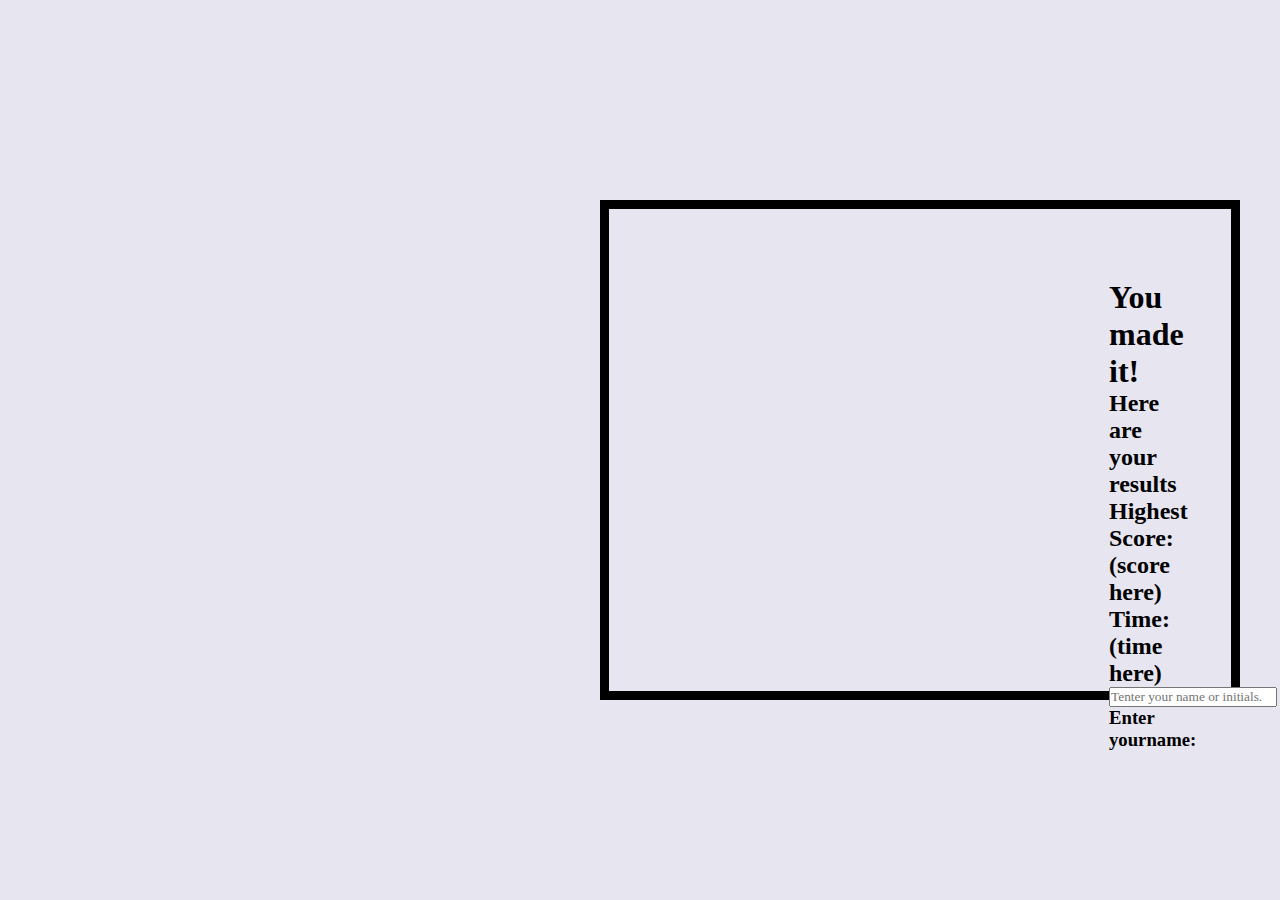
==== finish.html @ 5f949448 "first-commit" ====
<!DOCTYPE html>
<html lang="en">
<head>
    <meta charset="UTF-8">
    <meta http-equiv="X-UA-Compatible" content="IE=edge">
    <meta name="viewport" content="width=device-width, initial-scale=1.0">
    <title>Finish</title>
    <link rel="stylesheet"  href="./assets/style.css">
</head>
<body>
    
        <div >
        <div id="results">
        <h1>You made it!</h1>
        <h2>Here are your results</h2>
            <h2>Highest Score: <span>(score here)</span></h2>
            <h2>Time: <span>(time here)</span></h2>
                <input id="text1" placeholder="Tenter your name or initials.">
            <h3  > Enter yourname:</h3>
            

        


        <!-- </button>
            <link= href="./index.html"></a>
           </div> 
     </div> -->
   

        
   
        
        
        <script src="./assets/script.js"></script>

    
</body>
</html>
---- assets/style.css ----
* {

    margin: 0;
    padding: 0;
    box-sizing: border-box;
    font-family: 'Times New Roman', Times, serif;
    
    }
body{

background-color: rgb(231, 230, 240); 
margin: 0;
padding: 0;
}
#header{
    padding: 70px;
   
    width:  100%;
    height: 200px;
    border: 2px solid black; 

}
.question-box{
margin: 100px 0px 50px 20%;
width: px;
height: 400px;
border: 2px solid black; }

section {
    font-size: 50px;
    text-align: center;
    justify-content: center;
    padding: 100px;
}

#start-btn, #quit, #next-btn{
    border-radius: 8px;
    width:250px;
    height: 80px;
    background-color: rgb(18, 18, 179);
    font-size: 30px;
    color: white;

}
#time-score{

display: flex;
flex-wrap: wrap;
justify-content: space-between;
font-size: 40px;
padding:0px 50px ;
}
#start:hover{
    background-color:rgb(65, 65, 223);
}
#quit:hover{
    background-color:rgb(65, 65, 223);
}

section ul{
    border-radius: 8px;
    
}
/* #right-answer{
    border-radius: 8px;
    width:250px;
    height: 80px;
    background-color: rgb(18, 18, 179);
    font-size: 30px;
    color: white;
    margin-top: 200px;
    display: inline-block;
} */
#wrong-answer{
    border-radius: 8px;
    width:250px;
    height: 80px;
    background-color: rgb(18, 18, 179);
    font-size: 30px;
    color: white;
    margin-top: 200px;
}
.correct{
    border: 3px solid lightgrey;
    margin: 8% 0 0 20%;
    width: 80%;
    font-size: 30px;
    color: lightgrey;
    font-style: italic
}
.option-btn{
    border-radius: 8px;
    width:250px;
    height: 80px;
    background-color: rgb(18, 18, 179);
    font-size: 30px;
    color: white;
    margin-top: 10px;
    display: block; /* Make the buttons appear below each other */

}
.finish-btn{
width: 100%;
height: 300px;
border: 2px solid black;
justify-content: center;
    
}
#finish-btn{

    border-radius: 8px;
    width:250px;
    height: 80px;
    background-color: rgb(18, 18, 179);
    font-size: 30px;
    color: white;
    margin-top: 200px;
}
#results{
    width:50%;
    height: 500px;
    border: 9px solid black;
    padding: 70px 50px 50px 500px;
    margin-left: 600px;
    text-align: left;
    margin-top: 200px;
}
#bye{

width: 60%;
height:300px;
margin: 400px 400px;
border: 2px solid black;
text-align: center;
padding: 100px;
font-size: 80px;
text-decoration: underline;
color: rgb(0, 102, 255);

}
a{ 

    font-size: 30px;
    color: white;
    text-decoration: none;
    
}
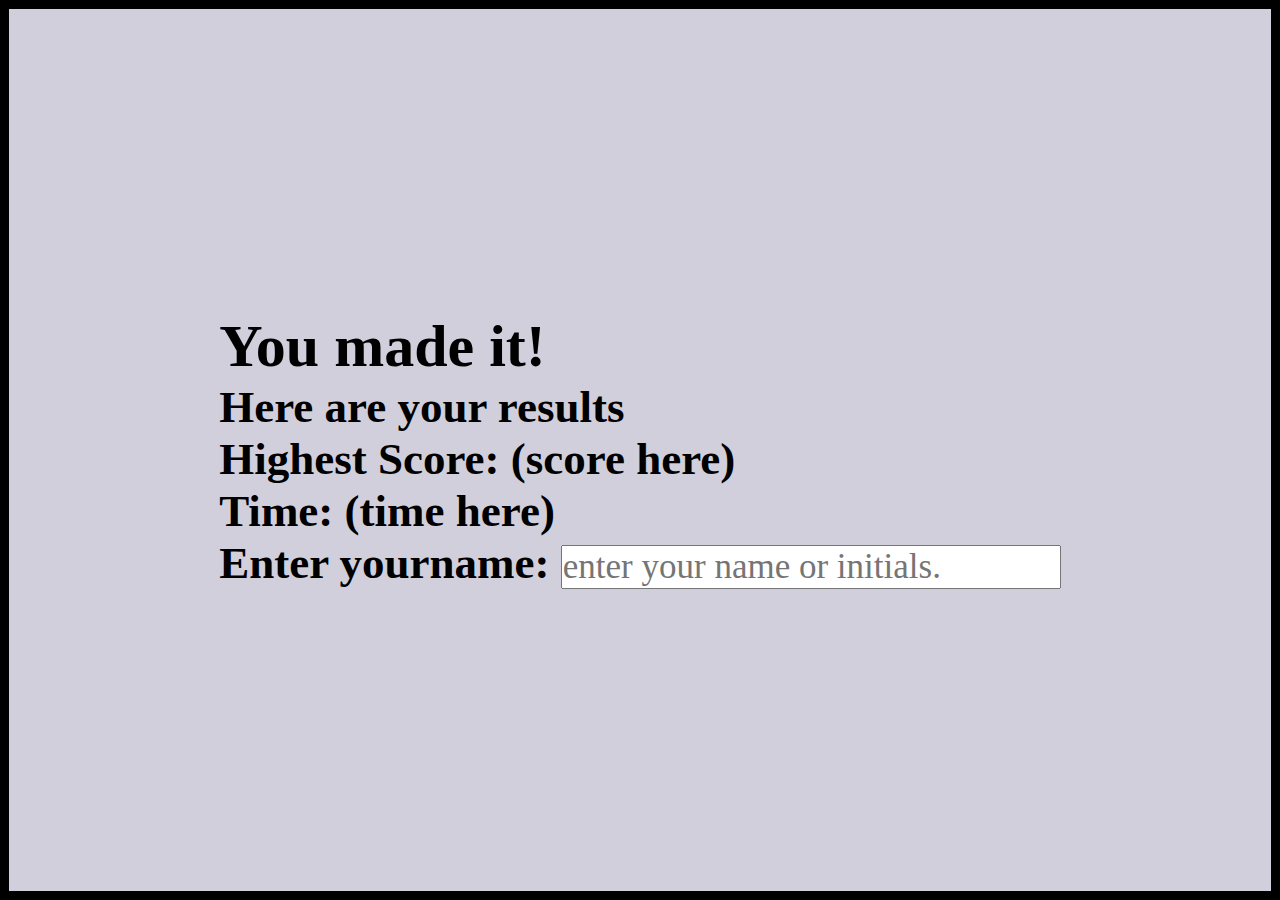
==== commit df553a81: "work-on-timer" ====
--- a/finish.html
+++ b/finish.html
@@ -9,17 +9,17 @@
 </head>
 <body>
     
+        <div id="results" >
         <div >
-        <div id="results">
         <h1>You made it!</h1>
         <h2>Here are your results</h2>
             <h2>Highest Score: <span>(score here)</span></h2>
             <h2>Time: <span>(time here)</span></h2>
-                <input id="text1" placeholder="Tenter your name or initials.">
-            <h3  > Enter yourname:</h3>
+                
+            <h2 > Enter yourname: <input id="text1" placeholder="enter your name or initials."> </h2>
             
-
-        
+         </div>
+        </div>
 
 
         <!-- </button>
--- a/assets/style.css
+++ b/assets/style.css
@@ -10,7 +10,7 @@
     }
 body{
 
-background-color: rgb(231, 230, 240); 
+background-color: rgb(208, 207, 219); 
 margin: 0;
 padding: 0;
 }
@@ -22,7 +22,7 @@
     border: 2px solid black; 
 
 }
-.question-box{
+.question-box{ 
 margin: 100px 0px 50px 20%;
 width: px;
 height: 400px;
@@ -63,25 +63,26 @@
     border-radius: 8px;
     
 }
-/* #right-answer{
+/* right-answer{
+   border-radius: 8px;
+    width:250px;
+    height: 80px;
+    background-color: rgb(18, 18, 179);
+    font-size: 30px;
+    color: white;
+    margin-top: 10px;
+    display: block; 
+} */
+/* #wrong-answer{
     border-radius: 8px;
     width:250px;
     height: 80px;
     background-color: rgb(18, 18, 179);
     font-size: 30px;
     color: white;
-    margin-top: 200px;
-    display: inline-block;
+    margin-top: 10px;
+    display: block; 
 } */
-#wrong-answer{
-    border-radius: 8px;
-    width:250px;
-    height: 80px;
-    background-color: rgb(18, 18, 179);
-    font-size: 30px;
-    color: white;
-    margin-top: 200px;
-}
 .correct{
     border: 3px solid lightgrey;
     margin: 8% 0 0 20%;
@@ -92,14 +93,15 @@
 }
 .option-btn{
     border-radius: 8px;
-    width:250px;
+    width:300px;
     height: 80px;
     background-color: rgb(18, 18, 179);
     font-size: 30px;
     color: white;
     margin-top: 10px;
     display: block; /* Make the buttons appear below each other */
-
+    text-align: start;
+    padding-left: 15px;
 }
 .finish-btn{
 width: 100%;
@@ -119,26 +121,35 @@
     margin-top: 200px;
 }
 #results{
-    width:50%;
-    height: 500px;
+    width:100%;
+    height: 100vh;
     border: 9px solid black;
-    padding: 70px 50px 50px 500px;
-    margin-left: 600px;
+    justify-content: center;
+    display: flex;
     text-align: left;
-    margin-top: 200px;
+    align-items: center;
+    font-size: 30px;
+}
+#text1{
+
+font-size: 35px;
+width: 500px;
+
 }
 #bye{
 
-width: 60%;
-height:300px;
-margin: 400px 400px;
-border: 2px solid black;
+width: 100%;
+height:100vh;
+display: flex;
+align-items: center;
+justify-content: center;
 text-align: center;
-padding: 100px;
 font-size: 80px;
 text-decoration: underline;
-color: rgb(0, 102, 255);
-
+color: rgb(4, 40, 94);
+background-image: url("../assets/sean-oulashin-KMn4VEeEPR8-unsplash.jpg");
+background-size: cover;
+background-position: center;
 }
 a{ 
 
@@ -146,4 +157,9 @@
     color: white;
     text-decoration: none;
     
-}+}
+@media (max-width: 740px) {
+    .box {
+      width: 48%;
+    }
+  }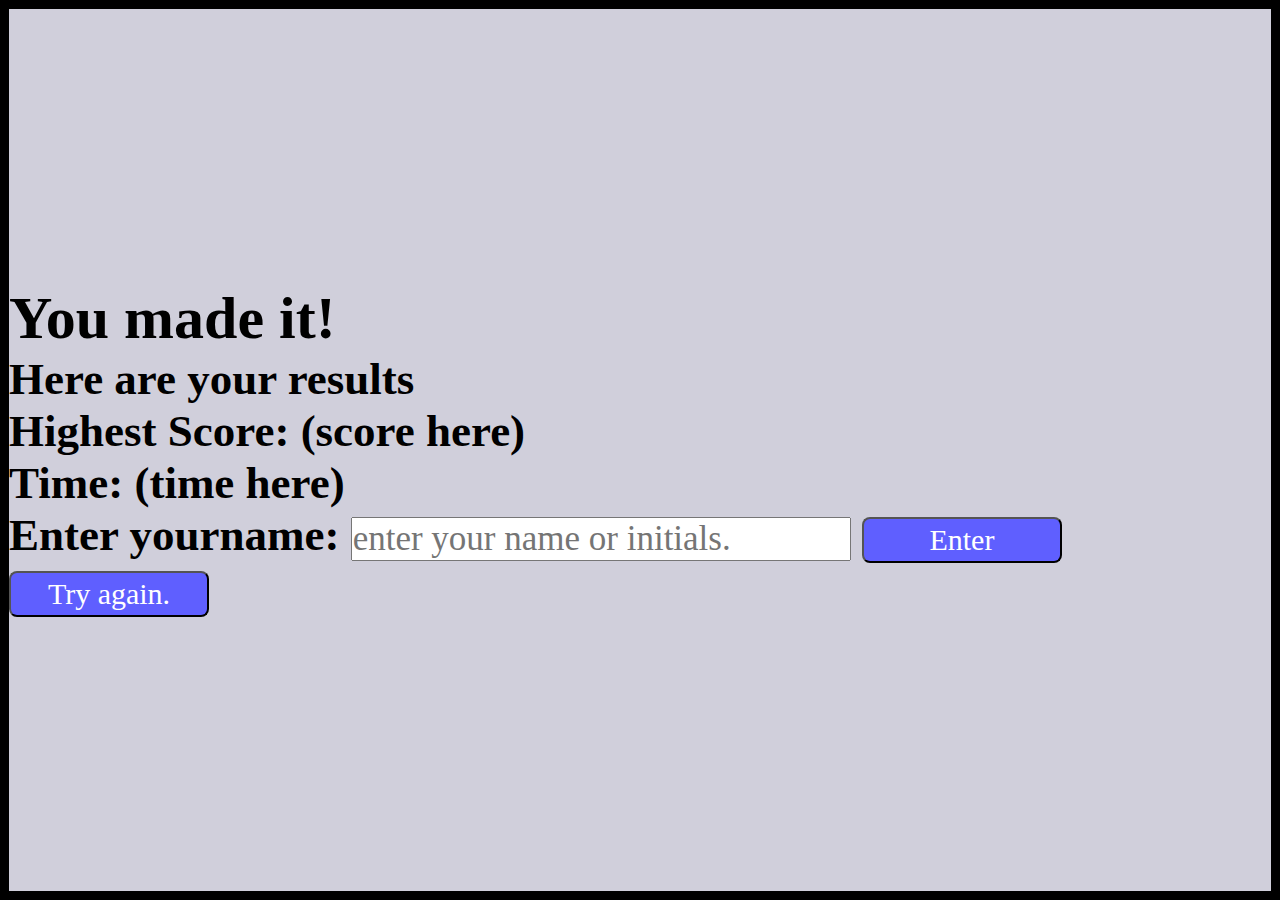
==== commit 7e84fc2a: "work-on-displaying-score" ====
--- a/finish.html
+++ b/finish.html
@@ -1,39 +1,45 @@
 <!DOCTYPE html>
 <html lang="en">
+
 <head>
     <meta charset="UTF-8">
     <meta http-equiv="X-UA-Compatible" content="IE=edge">
     <meta name="viewport" content="width=device-width, initial-scale=1.0">
     <title>Finish</title>
-    <link rel="stylesheet"  href="./assets/style.css">
+    <link rel="stylesheet" href="./assets/style.css">
 </head>
+
 <body>
-    
-        <div id="results" >
-        <div >
-        <h1>You made it!</h1>
-        <h2>Here are your results</h2>
+
+    <div id="results">
+        <div>
+            <h1>You made it!</h1>
+            <h2>Here are your results</h2>
             <h2>Highest Score: <span>(score here)</span></h2>
             <h2>Time: <span>(time here)</span></h2>
-                
-            <h2 > Enter yourname: <input id="text1" placeholder="enter your name or initials."> </h2>
-            
-         </div>
+
+            <h2> Enter yourname: <input id="text1" placeholder="enter your name or initials.">
+                <button id="name-btn">Enter</button>
+      <button id="name-btn">
+        <a href="./index.html">Try again.</a>
+    </button >
+      </h2>
+
         </div>
+    </div>
+    
+
+    </div>
+    </div>
 
 
-        <!-- </button>
-            <link= href="./index.html"></a>
-           </div> 
-     </div> -->
-   
 
-        
-   
-        
-        
-        <script src="./assets/script.js"></script>
 
+
+
+    <script src="./highScore.js"></script>
     
+
 </body>
+
 </html>--- a/assets/style.css
+++ b/assets/style.css
@@ -19,14 +19,15 @@
    
     width:  100%;
     height: 200px;
-    border: 2px solid black; 
+    /* border: 2px solid black;  */
 
 }
 .question-box{ 
-margin: 100px 0px 50px 20%;
+margin: 100px 0px 50px 5%;
 width: px;
 height: 400px;
-border: 2px solid black; }
+/*   */
+}
 
 section {
     font-size: 50px;
@@ -35,7 +36,7 @@
     padding: 100px;
 }
 
-#start-btn, #quit, #next-btn{
+ #start-btn, #quit{
     border-radius: 8px;
     width:250px;
     height: 80px;
@@ -62,6 +63,16 @@
 section ul{
     border-radius: 8px;
     
+}
+
+#name-btn{
+    border-radius: 8px;
+    width:200px;
+    height: 46px;
+    background-color: rgb(95, 95, 255);
+    font-size: 30px;
+    color: white;
+
 }
 /* right-answer{
    border-radius: 8px;
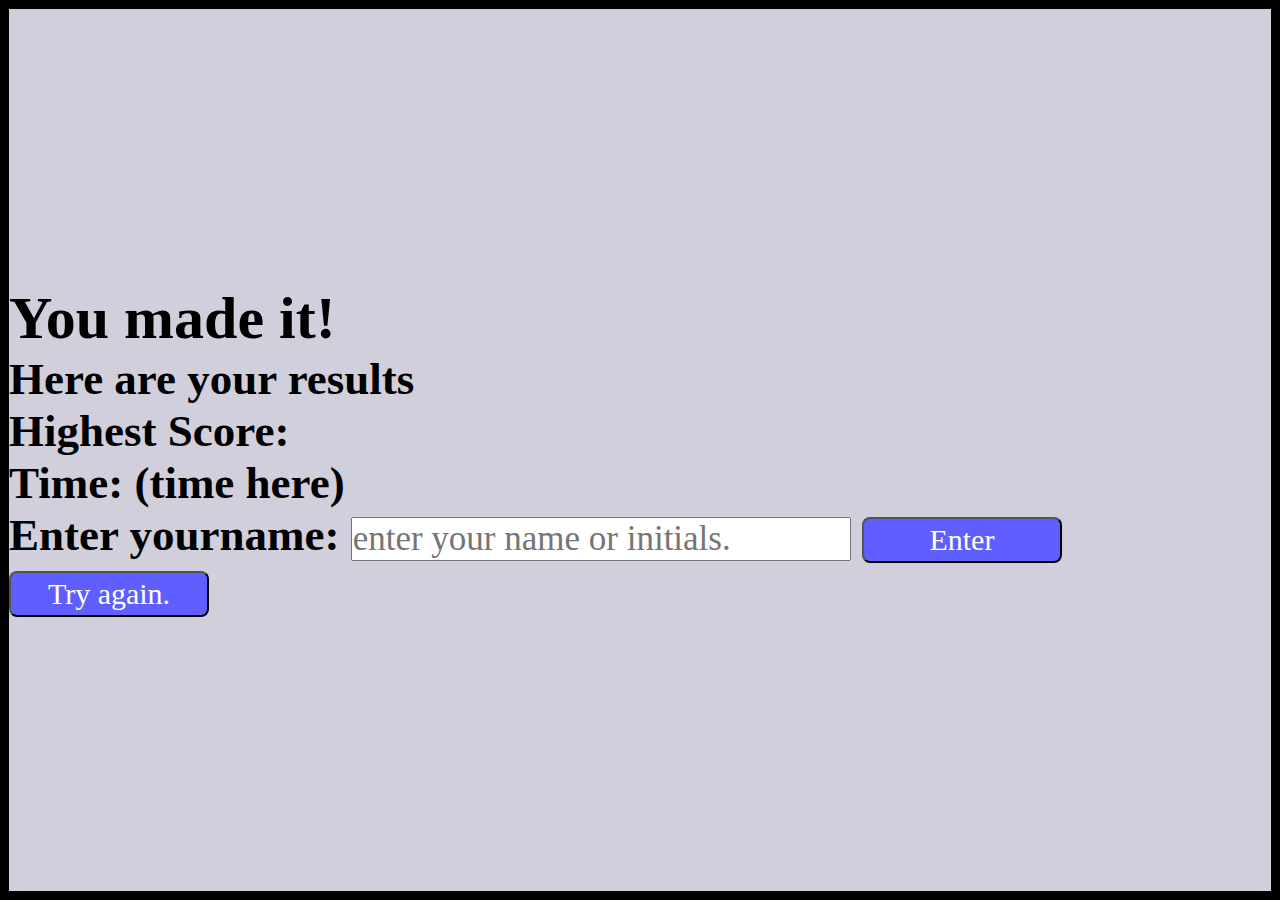
==== commit 1ccbb582: "work-on-displaying-score" ====
--- a/finish.html
+++ b/finish.html
@@ -15,10 +15,10 @@
         <div>
             <h1>You made it!</h1>
             <h2>Here are your results</h2>
-            <h2>Highest Score: <span>(score here)</span></h2>
+            <h2>Highest Score: <span id="endScore"></span></h2>
             <h2>Time: <span>(time here)</span></h2>
 
-            <h2> Enter yourname: <input id="text1" placeholder="enter your name or initials.">
+            <h2> Enter yourname: <input id="initials" placeholder="enter your name or initials.">
                 <button id="name-btn">Enter</button>
       <button id="name-btn">
         <a href="./index.html">Try again.</a>
@@ -38,6 +38,7 @@
 
 
     <script src="./highScore.js"></script>
+    <script src="/highScore.js"></script>
     
 
 </body>
--- a/assets/style.css
+++ b/assets/style.css
@@ -141,7 +141,7 @@
     align-items: center;
     font-size: 30px;
 }
-#text1{
+#initials{
 
 font-size: 35px;
 width: 500px;
